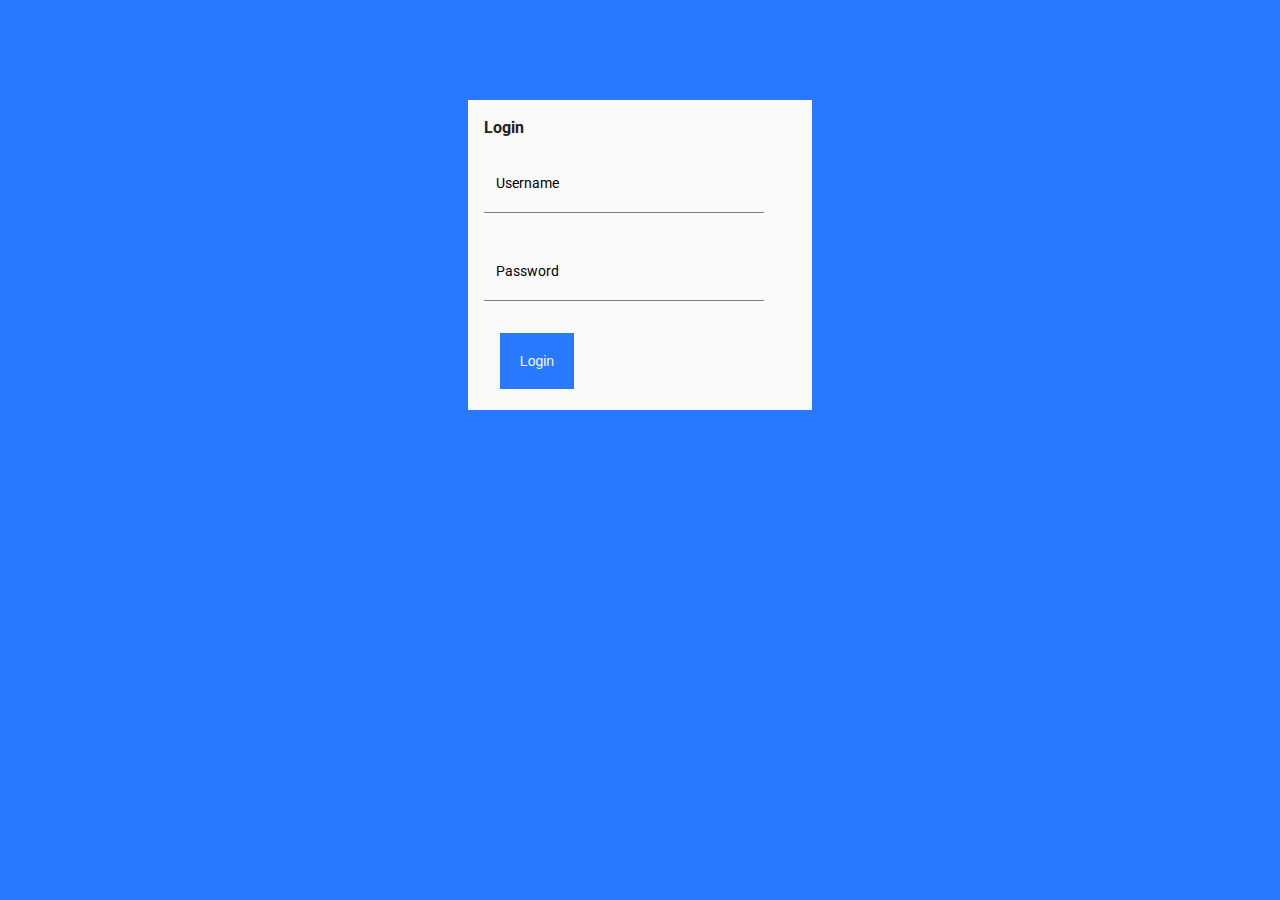
==== login.html @ cb7ea75b "Added login page" ====
<!DOCTYPE html>
<html>
	<head>
		<meta charset="UTF-8">
		<meta name="viewport" content="width=device-width, initial-scale=1">
		<title>Basic TODO list - Login</title>

		<!-- My own stylesheet -->
		<link rel="stylesheet" href="css/style.css">

		<!-- Jquery so I can use AJAX and other stuff -->
		<script src="js/jquery-3.3.1.min.js"></script>

	</head>
	<body>
		<div class="modal modal-login">

			<div class="modal-content">
				<div class="modal-header">
					<h3 class="modal-title">Login</h3>
				</div>

				<div class="modal-body">
					<form id="login-form" class="form-control form-control-modal">

						<div class="form-group">
							<input type="text" name="username" id="username" class="form-control-input" required>
							<label for="username" class="form-label">Username</label>
						</div>
						<div class="form-group">
							<input type="password" name="password" id="password" class="form-control-input" required>
							<label for="password" class="form-label">Password</label>
						</div>

						<input type="submit" name="login" id="login" value="Login" class="btn-add">
						<br><br>
					</form>
				</div>
			</div>
		</div>

		<!-- Some script for my form (something I am working on ;-) ) -->
		<script src="js/forms.js"></script>
	</body>
</html>
---- css/style.css ----
@import url('https://fonts.googleapis.com/css?family=Roboto');

body, html {
	height: 100%; width: 100%;
	margin: 0;
	font-family: 'Roboto', sans-serif;
	background-color: #fafafa;
}

body {
	position: relative;
  	min-height: 100%;
}





/* Header & footer styling */

header {
	display: flex;
	flex-direction: row;
	justify-content: space-between;
	z-index: 1;
	height: 48px; width: 100%;
	background-color: #2979ff;
	color: #fafafa;
	position: fixed;
	top: 0;
	transition: all 0.2s;
}

html:not([data-scroll='0']) header {
	box-shadow: 0 2px 2px 0 rgba(0,0,0,0.14),
				0 3px 1px -2px rgba(0,0,0,0.12),
				0 1px 5px 0 rgba(0,0,0,0.20);
}

.header-group {
	display: flex;
	flex-direction: row;
	align-items: center;
}

.header-logo {
	width: 32px;
	height: 32px;
	margin: 0 16px 0 8px;
}

.header-title {
	margin: 0;
	font-size: 16px;
	font-weight: normal;
	line-height: 48px;
}

.header-btn {
	width: 32px;
	height: 32px;
	margin: 0 8px 0 0;
	cursor: pointer;
}





/* Content class styling */

.content {
	padding: 0 15px;
    margin: 76px auto 44px auto;
}

.content-footer {
	padding: 0 8px;
	margin: 0 auto;
}

@media (min-width: 768px) {
	.content {
    	width: 750px;
	}
}

@media (min-width: 992px) {
	.content {
    	width: 970px;
	}
}

@media (min-width: 1200px) {
	.content {
    	width: 1170px;
	}
}





/* Table styling */

.tasks-table {
	width: 100%;
	text-align: center;
	font-size: 14px;
	line-height: 24px;
	border-collapse: collapse;
	color: #212121;
}

th, td {
	padding: 12px;
}

th {
	border-bottom: 3px solid #212121;
}

tr > td:nth-child(1) {
	width: 48px;
}

tr > td:nth-child(2), tr > td:nth-child(3) {
	width: 106px;
}

tr > th:nth-child(4), tr > td:nth-child(4) {
	text-align: left;
}

tr > td:nth-child(5) {
	width: 104px;
}

tr:nth-child(n) {
    background: transparent;
}

tr:nth-child(2n-1) {
    background: rgba(0, 0, 0, 0.03);
}

tr:first-child {
	background: transparent;
}

#people-table {
	margin-bottom: 14px;
}





/* Buttons styling */

.btn-add {
	border: none;
	background-color: #2979ff;
	color: #fafafa;
	font-size: 14px;
	line-height: 56px;
	height: 56px; width: 74px;
	padding: 0 8px;
	transition-duration: 0.2s;
	transition-timing-function: ease-in-out;
	margin-left: 16px;
}

.btn-add-modal {
	margin: 0 0 16px 0;
}

.btn-add:hover {
	background-color: #82b1ff;
	color: #212121;
	box-shadow: 0 4px 5px 0 rgba(0,0,0,0.14),
				0 1px 10px 0 rgba(0,0,0,0.12),
				0 2px 4px -1px rgba(0,0,0,0.20);
}

.btn-add:active {
	background-color: #2962ff;
	color: #fafafa;
	box-shadow: 0 2px 2px 0 rgba(0,0,0,0.14),
				0 3px 1px -2px rgba(0,0,0,0.12),
				0 1px 5px 0 rgba(0,0,0,0.20);
}

.btn-edit, .btn-delete {
	height: 40px; width: 40px;
	background-color: rgba(0, 0, 0, 0);
	border: none;
	background-size: 24px 24px;
	background-repeat: no-repeat;
	background-position: center;
}

.btn-add:focus, .btn-edit:focus, .btn-delete:focus {
	outline: none;
}

.btn-add:hover, .btn-edit:hover, .btn-delete:hover {
	cursor: pointer;
}

.btn-edit {
	margin-right: 8px;
	background-image: url("../img/edit_black.png");
}

.btn-delete {
	background-image: url("../img/delete_black.png");
}





/* Form styling */

.form-control {
	display: inline-grid;
	grid-template-columns: auto auto auto;
	grid-template-rows: auto;
}

.form-control-modal {
	display: block;
}

.form-group {
	margin: 0 0 32px 16px;
	position: relative;
}

.form-group:first-child {
	margin-left: 0;
}

.form-control-modal > .form-group {
	margin: 0 0 32px 0;
}

.form-group-helper {
	margin-bottom: 14px;
	position: relative;
}

.form-control-input {
	display: block;
	background-color: transparent;
	border-style: none;
	border-bottom: solid 1px rgba(0, 0, 0, 50%);
	height: 56px;
	width: 280px;
	font-size: 14px;
	font-weight: bold;
	color: #00000099;
	box-sizing: border-box;
	padding: 15px 12px 0 12px;
	transition: all 0.2s;
}

.form-control-input[type="datetime-local"] {
	padding: 16px 0 0 8px;
}

.form-control-input:focus {
	outline: none;
	box-shadow: none;
	border-bottom: solid 2px #2979ff;
	padding-top: 16px;
}

.form-control-input[type="datetime-local"]:focus {
	padding: 16px 0 0 8px;
}

.form-label {
	margin-left: 12px;
	color: black;
	font-size: 14px;
	font-weight: normal;
	position: absolute;
	pointer-events: none;
	top: 18px;
	transition: 0.2s ease all;
}

.form-control-input[type="datetime-local"] ~ .form-label {
	margin-left: 12px;
	color: black;
	font-size: 12px;
	font-weight: bold;
	position: absolute;
	pointer-events: none;
	top: 10px;
	transition: 0.2s ease all;
}

.form-control-input:focus ~ .form-label, .form-control-input.used ~ .form-label {
	font-weight: bold;
	top: 10px;
	font-size: 12px;
	color: #2979ff;
}





/* Modal */

.modal {
	display: none;
	position: fixed;
	z-index: 5;
	padding-top: 100px;
	left: 0;
	top: 0;
	width: 100%;
	height: 100%;
	overflow: auto;
	background-color: #2979ff;
}

.modal-login {
	display: block;
}

.modal-content {
	position: relative;
	background-color: #fafafa;
	margin: auto;
	padding: 0;
	width: 344px;
	-webkit-animation: animatetop 0.4s;
	animation: animatetop 0.4s;
	overflow: auto;
}

@-webkit-keyframes animatetop {
	from {top:-300px; opacity:0} 
	to {top:0; opacity:1}
}

@keyframes animatetop {
	from {top:-300px; opacity:0}
	to {top:0; opacity:1}
}

.modal-title {
	font-size: 16px;
}

.close {
	color: #212121;
	float: right;
	font-size: 28px;
	font-weight: bold;
}

.close:hover,
.close:focus {
	text-decoration: none;
	cursor: pointer;
}

.modal-header {
	padding: 2px 16px;
	color: #212121;
}

.modal-body {
	padding: 2px 16px;
}

.modal-footer {
	padding: 2px 16px;
	background-color: #009688;
	color: white;
}
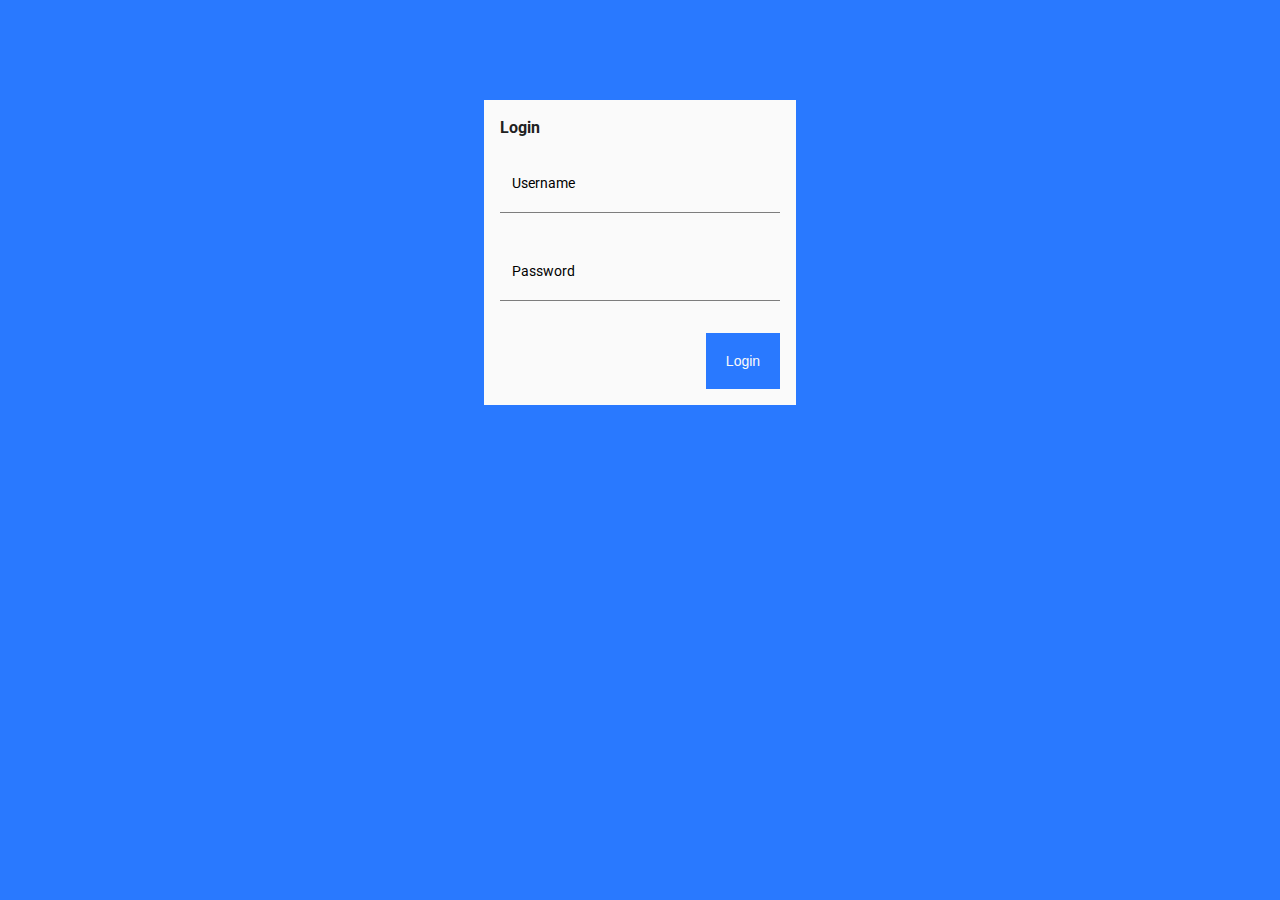
==== commit b443acc4: "Better login form styling" ====
--- a/login.html
+++ b/login.html
@@ -15,7 +15,7 @@
 	<body>
 		<div class="modal modal-login">
 
-			<div class="modal-content">
+			<div class="modal-content modal-content-login">
 				<div class="modal-header">
 					<h3 class="modal-title">Login</h3>
 				</div>
@@ -32,8 +32,7 @@
 							<label for="password" class="form-label">Password</label>
 						</div>
 
-						<input type="submit" name="login" id="login" value="Login" class="btn-add">
-						<br><br>
+						<input type="submit" name="login" id="login" value="Login" class="btn-add btn-add-modal btn-add-login">
 					</form>
 				</div>
 			</div>
--- a/css/style.css
+++ b/css/style.css
@@ -172,7 +172,12 @@
 }
 
 .btn-add-modal {
-	margin: 0 0 16px 0;
+	margin: 0 0 14px 0;
+}
+
+.btn-add-login {
+	position: absolute;
+	right: 16px;
 }
 
 .btn-add:hover {
@@ -326,11 +331,12 @@
 	width: 100%;
 	height: 100%;
 	overflow: auto;
-	background-color: #2979ff;
+	background-color: rgba(0, 0, 0, 0.4);
 }
 
 .modal-login {
 	display: block;
+	background-color: #2979ff;
 }
 
 .modal-content {
@@ -344,6 +350,13 @@
 	overflow: auto;
 }
 
+.modal-content-login {
+	width: 312px;
+	height: 305px;
+	-webkit-animation: none;
+	animation: none;
+}
+
 @-webkit-keyframes animatetop {
 	from {top:-300px; opacity:0} 
 	to {top:0; opacity:1}
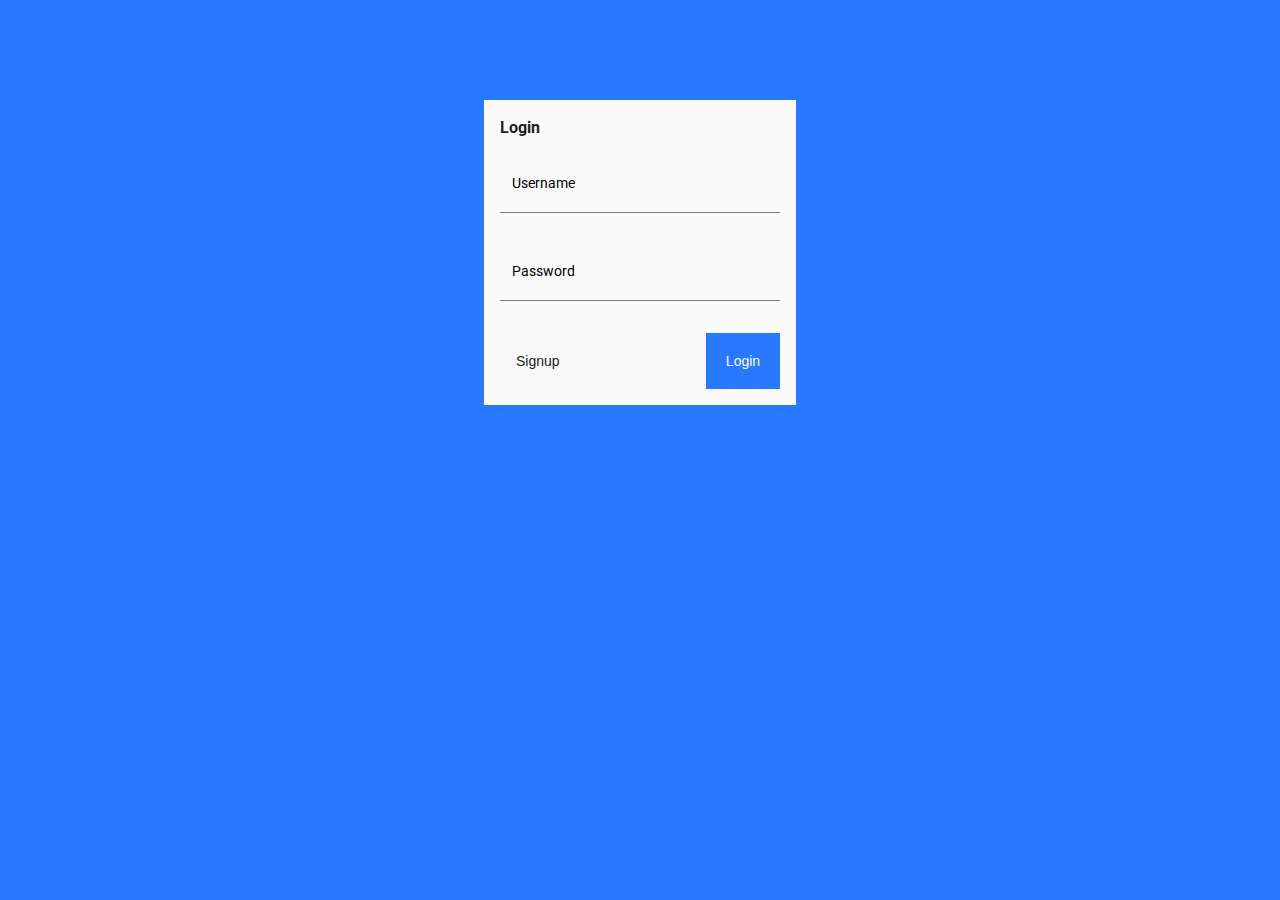
==== commit 29de74fb: "Further polishing + working login/signup system" ====
--- a/login.html
+++ b/login.html
@@ -7,10 +7,6 @@
 
 		<!-- My own stylesheet -->
 		<link rel="stylesheet" href="css/style.css">
-
-		<!-- Jquery so I can use AJAX and other stuff -->
-		<script src="js/jquery-3.3.1.min.js"></script>
-
 	</head>
 	<body>
 		<div class="modal modal-login">
@@ -21,7 +17,7 @@
 				</div>
 
 				<div class="modal-body">
-					<form id="login-form" class="form-control form-control-modal">
+					<form id="login-form" class="form-control form-control-modal" method="POST">
 
 						<div class="form-group">
 							<input type="text" name="username" id="username" class="form-control-input" required>
@@ -32,13 +28,14 @@
 							<label for="password" class="form-label">Password</label>
 						</div>
 
-						<input type="submit" name="login" id="login" value="Login" class="btn-add btn-add-modal btn-add-login">
+						<input type="submit" name="login" id="login" value="Login" class="btn-add <btn-add-modal btn-add-login">
+						<button class="btn-add btn-add-modal btn-signup" id="signup">Signup</button>
 					</form>
 				</div>
 			</div>
 		</div>
 
-		<!-- Some script for my form (something I am working on ;-) ) -->
-		<script src="js/forms.js"></script>
+		<script src="js/cookies.js"></script>
+		<script src="js/login.js"></script>
 	</body>
 </html>--- a/css/style.css
+++ b/css/style.css
@@ -10,6 +10,10 @@
 body {
 	position: relative;
   	min-height: 100%;
+}
+
+a, a:visited, a:hover, a:focus {
+	text-decoration: none;
 }
 
 
@@ -31,7 +35,7 @@
 	transition: all 0.2s;
 }
 
-html:not([data-scroll='0']) header {
+.shadow {
 	box-shadow: 0 2px 2px 0 rgba(0,0,0,0.14),
 				0 3px 1px -2px rgba(0,0,0,0.12),
 				0 1px 5px 0 rgba(0,0,0,0.20);
@@ -44,9 +48,9 @@
 }
 
 .header-logo {
-	width: 32px;
-	height: 32px;
-	margin: 0 16px 0 8px;
+	width: 24px;
+	height: 24px;
+	margin: 0 8px;
 }
 
 .header-title {
@@ -57,8 +61,8 @@
 }
 
 .header-btn {
-	width: 32px;
-	height: 32px;
+	width: 24px;
+	height: 24px;
 	margin: 0 8px 0 0;
 	cursor: pointer;
 }
@@ -70,8 +74,8 @@
 /* Content class styling */
 
 .content {
-	padding: 0 15px;
-    margin: 76px auto 44px auto;
+	padding: 56px 16px 16px 16px;
+    margin: 0 auto;
 }
 
 .content-footer {
@@ -121,18 +125,18 @@
 }
 
 tr > td:nth-child(1) {
-	width: 48px;
-}
-
-tr > td:nth-child(2), tr > td:nth-child(3) {
 	width: 106px;
 }
 
-tr > th:nth-child(4), tr > td:nth-child(4) {
+tr > td:nth-child(2) {
+	width: 106px;
+}
+
+tr > th:nth-child(3), tr > td:nth-child(3) {
 	text-align: left;
 }
 
-tr > td:nth-child(5) {
+tr > td:nth-child(4) {
 	width: 104px;
 }
 
@@ -172,7 +176,7 @@
 }
 
 .btn-add-modal {
-	margin: 0 0 14px 0;
+	margin: 0;
 }
 
 .btn-add-login {
@@ -213,6 +217,19 @@
 	cursor: pointer;
 }
 
+.btn-add:disabled {
+	background-color: grey;
+}
+
+.btn-add:disabled:hover {
+	color: white;
+	box-shadow: none;
+}
+
+.btn-add:disabled:active {
+	box-shadow: none;
+}
+
 .btn-edit {
 	margin-right: 8px;
 	background-image: url("../img/edit_black.png");
@@ -220,6 +237,18 @@
 
 .btn-delete {
 	background-image: url("../img/delete_black.png");
+}
+
+.btn-signup {
+	padding: 0 16px;
+	text-align: center;
+	background-color: transparent;
+	color: #212121;
+}
+
+.btn-signup:hover, .btn-signup:active {
+	background-color: transparent;	
+	color: #212121;
 }
 
 
@@ -308,7 +337,7 @@
 	transition: 0.2s ease all;
 }
 
-.form-control-input:focus ~ .form-label, .form-control-input.used ~ .form-label {
+.form-control-input:focus ~ .form-label, .form-control-input:valid ~ .form-label {
 	font-weight: bold;
 	top: 10px;
 	font-size: 12px;
@@ -343,16 +372,21 @@
 	position: relative;
 	background-color: #fafafa;
 	margin: auto;
-	padding: 0;
-	width: 344px;
+	padding: 0 0 14px 0;
+	width: 312px;
 	-webkit-animation: animatetop 0.4s;
 	animation: animatetop 0.4s;
 	overflow: auto;
 }
 
+#addpeoplemodal > .modal-content {
+	overflow-y: auto;
+	overflow-x: hidden;
+	height: 400px;
+	width: 329px;
+}
+
 .modal-content-login {
-	width: 312px;
-	height: 305px;
 	-webkit-animation: none;
 	animation: none;
 }
@@ -367,15 +401,11 @@
 	to {top:0; opacity:1}
 }
 
-.modal-title {
-	font-size: 16px;
-}
-
 .close {
 	color: #212121;
 	float: right;
 	font-size: 28px;
-	font-weight: bold;
+	font-weight: normal;
 }
 
 .close:hover,
@@ -385,9 +415,21 @@
 }
 
 .modal-header {
-	padding: 2px 16px;
-	color: #212121;
-}
+	padding: 2px 10px 2px 16px;
+	color: #212121;
+	background-color: #fafafa;
+	z-index: 9;
+	position: sticky;
+	top: 0;
+	left: 0;
+	right: 0;
+	transition: all 0.2s;
+}
+
+.modal-title {
+	font-size: 16px;
+}
+
 
 .modal-body {
 	padding: 2px 16px;
